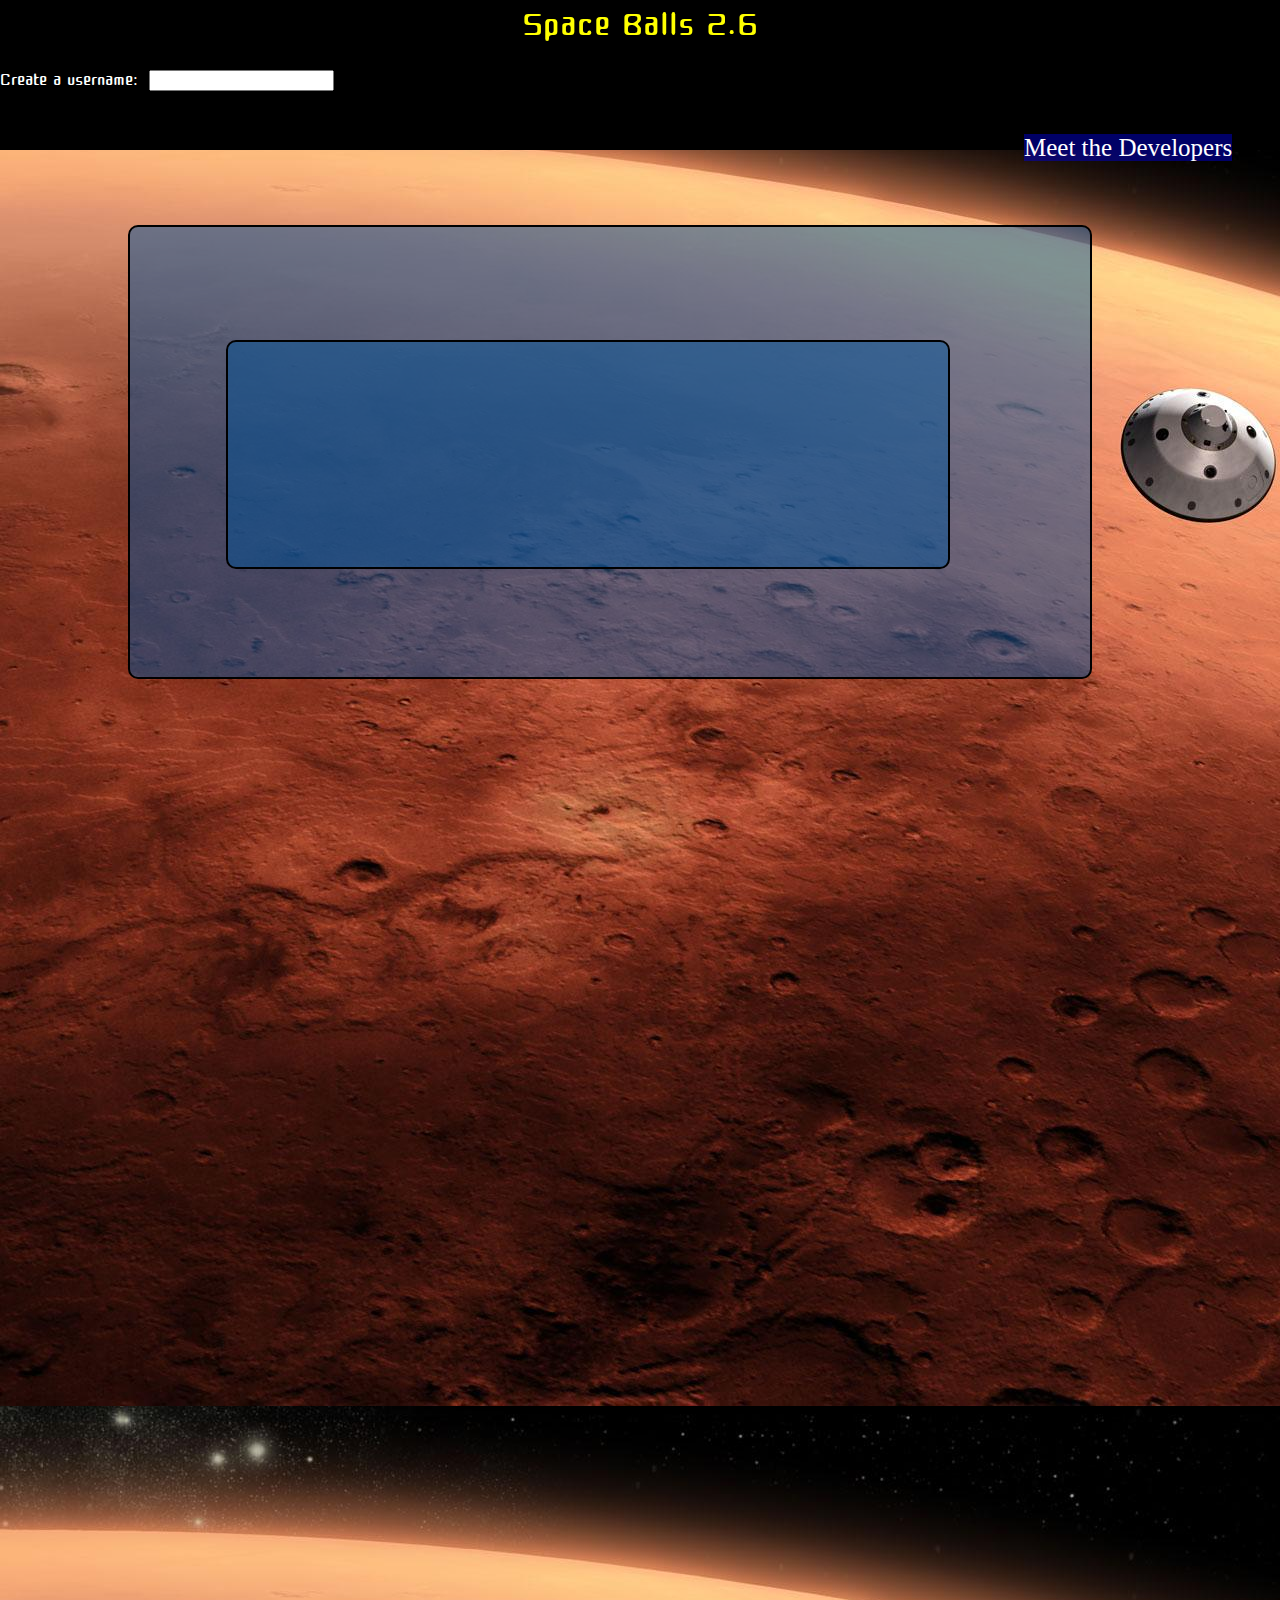
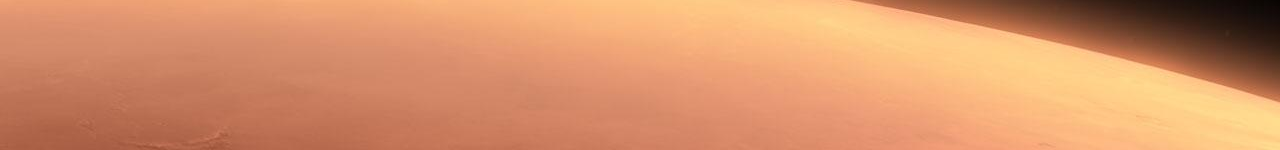
==== index.html @ 41b68b85 "last day!" ====
<!DOCTYPE html>
<html>
<head>
        <link rel="stylesheet" href="css/reset.css">
        <link rel="stylesheet" href="css/style.css">
        <link href="https://fonts.googleapis.com/css?family=Cute+Font" rel="stylesheet">
        <title>Text Adventure Game</title>
</head>
<body id="body">
    <article>
    
        <header id='game'>Space Balls 2.6

        <div class='wrapper'>
            <form id='nameForm'>
                <div class='form-uname'>
                    <lable id='nameLable' for='userName'>Create a username:</lable>
                    <input id='userName' type='text' maxlength='25'></input>
                </div>
            </form>
                 
            <div>
            <p id='result'></p>
            </div>
        </div>         
            
    </header>
    <div class="container" id="img-container">
            <div class="sliding-background" id="sliding"></div>
        </div>
    <nav id="home"><a href=about_us.html>Meet the Developers</a></nav>
    <section id="playbox">
        <p id="playbox"></p>
        <p id="radioChoice"></p>
        <div id="startbutton"></div>
        <form>
        </form>
    </section>
    </article>
    <script src="js/app.js"></script>
</body>
</html>
---- css/style.css ----
#game {
  text-align: center;
  background-color:black;
  color:yellow;
  font-size: 50px;
  }
#nameLable {
  text-align: center;
  background-color:black;
  color:white;
  font-size: 25px;
}
  .wrapper {
    background-color:black;
    text-align: left;
    height: 100px;
  }

  body {
    font-family: 'Cute Font', cursive;
    font-size: 25px;
    color: whitesmoke;
  }

  button {
    font-family: 'Cute Font', cursive;
    font-size: 25px;
    background-color: hsla(46, 74%, 52%, 0.5);
    margin-top: 8%;
    margin-right: 10px;
    margin-left:25%;
    max-width: 200px;
  }
  button:hover {
    background-color: hsla(86, 74%, 52%, 0.5);
  }
  .leftButton{
    right:60%;
  }
  .rightButton{
    left:15%;
  }
  #playbox {
    position: absolute;
    top: 25%;
    right: 10%;
    left: 10%;
    height: 50%;
    width: 75%;
    border: 2px solid black;
    border-radius: 10px;
    background-color: hsla(208, 100%, 30%, 0.5);
  }
  #radioChoice {
    position: relative;
    bottom: 50%;
    text-align: center;
  }
  
  #textinsert {
    max-height: 250px;
    min-height: 250px;
    max-width: 700px;
    min-width: 700px;
    position: relative;
    left: 25%;
    overflow: hidden;
    text-align: center;
    font-size: 50px;
  }

  .container {
    overflow: hidden;
  }

  .sliding-background {
    background: url(../img/galaxy1.jpg) repeat-x;
    height: 1600px;
    width: 6000px;
    animation: slide 55s linear infinite;
  }
  
  @keyframes slide{
    0%{
      transform: translate3d(0, 0, 0);
    }
    100%{
      transform: translate3d(-3500px, 0, 0);
    }
  }
  #body{
    font-family: 'Cute Font', cursive;
    font-size: 25px;
    color: whitesmoke;
    background-image: url(../img/mars.jpg);
    width: 100%;
    height:100%;

  }
  .devs{
      position: absolute;
      top: 25%;
      width: 300px;
      height: 400px;
      background-color:rgba(0, 0, 204, .5);
      font-family: 'Amatic SC', cursive;
      color: white;
      text-align: right;
      font-size: 14px;
      transition: transform .2s;
  }
  .devs:hover {
    transform: scale(1.5); 
  }
  .devs h2{
    font-size:20px;
    padding: 10px;
  }
  .devs img{
    display: block;
    margin-left: auto;
    margin-right: auto
  }
  #Richard{
      left:20%;
  }
  #Trae{
      left:45%;
  }
  #Steven{
      top:80%;
      left:30%;
      font-size:12px;
  }
  #Jonathan{
      top:80%;
      left:55%;
  }
  #Raven{
      left:70%;
  }
#home{
    position: absolute;
    width:20%;
    top:15%;
    left:80%;
    font-family: 'Amatic SC', cursive;
    color: white;
    font-size: 25px;
  }
a:link {
  color: white;
  background-color:rgba(0, 0, 204, .5);
  text-decoration: none;
}
a:visited {
    color:black;
    background-color: rgba(255,255,255,0.5);
    text-decoration: none;
}
.devPic{
     width:80%;
}
#Richard img{
  transform: rotate(90deg);
  margin: 10%;
}

.devDescription {
  position: absolute;
  visibility: hidden;
}

.devs:hover .devDescription{
  visibility: visible;
  opacity: 3;
}
.devDescription{
  padding: 8px;
}

.gameMusic {
  background-color: black;
  width: 200px;
  display: flex;
  overflow: visible;
}
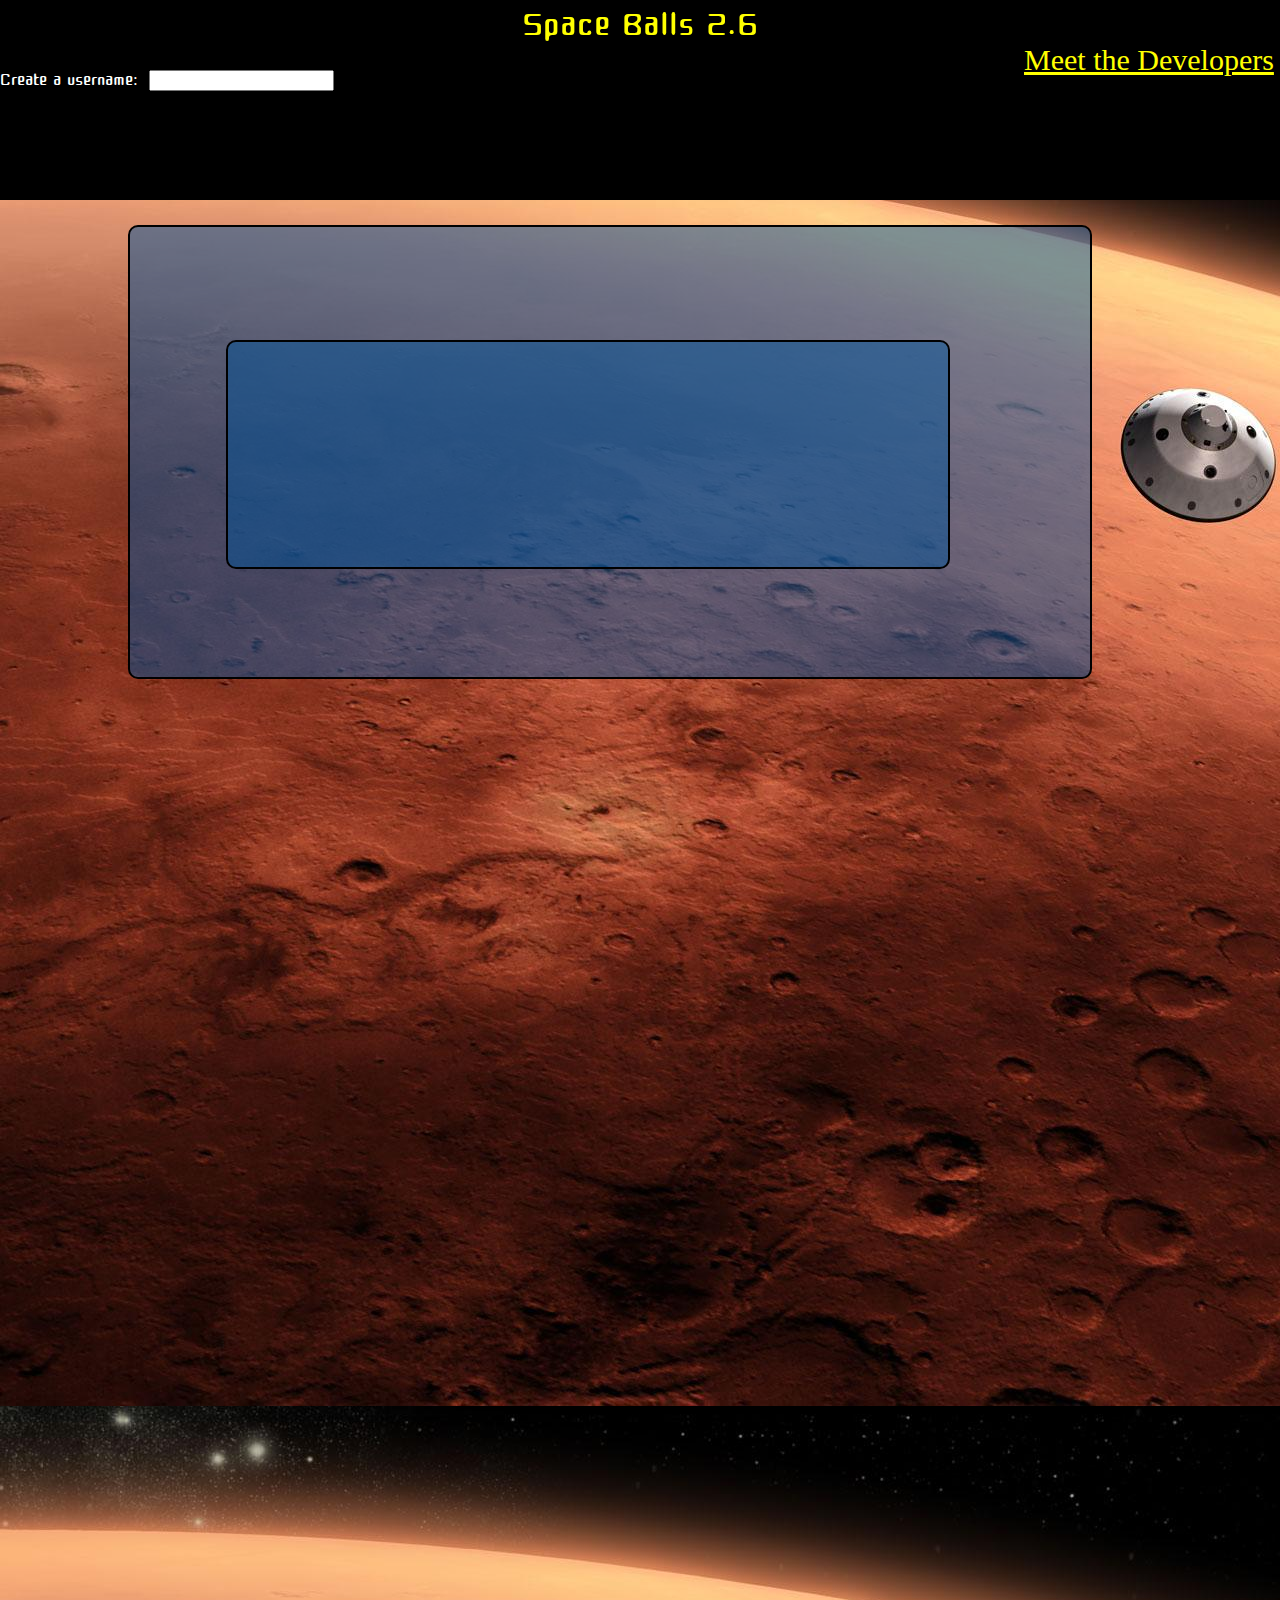
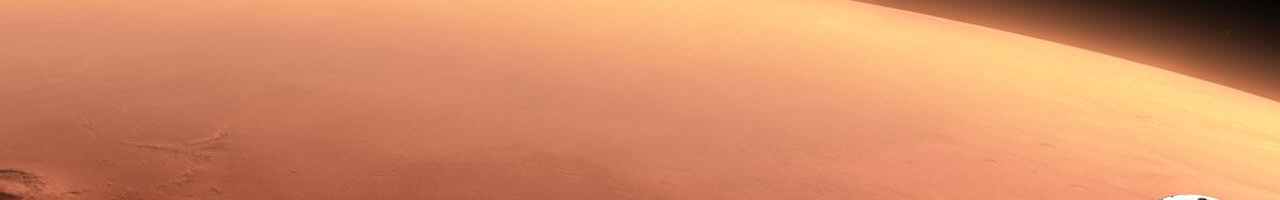
==== commit e4decc6d: "Merge branch 'raven-dev-monday' of https://github.com/201d47-text-adventure/Space-Balls-2.6 into ste" ====
--- a/index.html
+++ b/index.html
@@ -9,7 +9,7 @@
 <body id="body">
     <article>
     
-        <header id='game'>Space Balls 2.6
+        <header>Space Balls 2.6
 
         <div class='wrapper'>
             <form id='nameForm'>
@@ -32,6 +32,7 @@
     <section id="playbox">
         <p id="playbox"></p>
         <p id="radioChoice"></p>
+        <p id="continueButton"></p>
         <div id="startbutton"></div>
         <form>
         </form>
--- a/css/style.css
+++ b/css/style.css
@@ -1,9 +1,11 @@
-#game {
+header {
   text-align: center;
   background-color:black;
   color:yellow;
   font-size: 50px;
+  height: 200px;
   }
+  
 #nameLable {
   text-align: center;
   background-color:black;
@@ -142,21 +144,17 @@
 #home{
     position: absolute;
     width:20%;
-    top:15%;
+    top:5%;
     left:80%;
     font-family: 'Amatic SC', cursive;
-    color: white;
-    font-size: 25px;
+    color:yellow;
+    font-size: 30px;
   }
 a:link {
-  color: white;
-  background-color:rgba(0, 0, 204, .5);
-  text-decoration: none;
+  color: yellow;
 }
 a:visited {
-    color:black;
-    background-color: rgba(255,255,255,0.5);
-    text-decoration: none;
+    color:yellow;
 }
 .devPic{
      width:80%;
@@ -184,4 +182,10 @@
   width: 200px;
   display: flex;
   overflow: visible;
+}
+
+#continueButton {
+  position: relative;
+    bottom: 30%;
+    text-align: center;
 }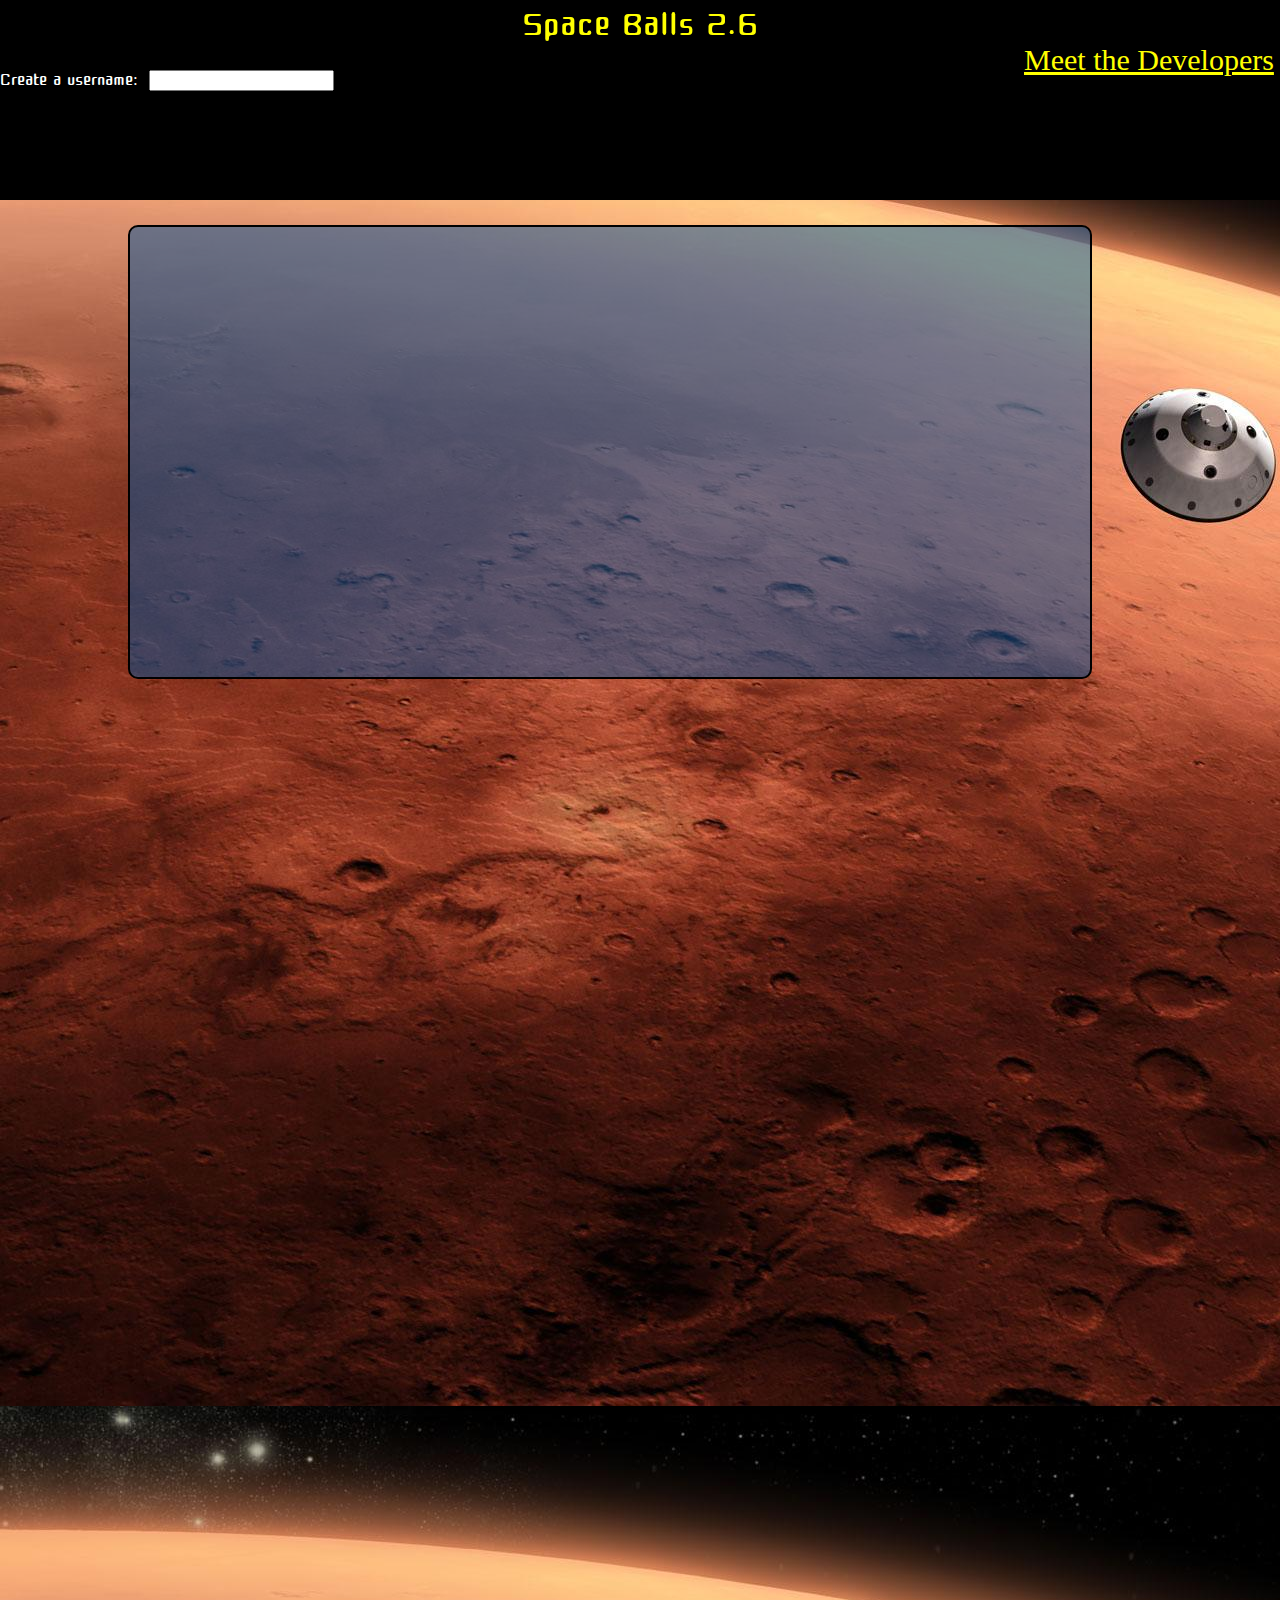
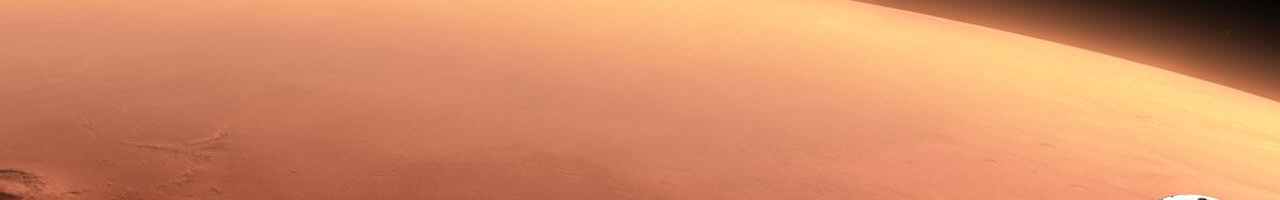
==== commit b5e0a85f: "Merge branch 'raven-dev-monday' of https://github.com/201d47-text-adventure/Space-Balls-2.6 into ric" ====
--- a/index.html
+++ b/index.html
@@ -30,7 +30,7 @@
         </div>
     <nav id="home"><a href=about_us.html>Meet the Developers</a></nav>
     <section id="playbox">
-        <p id="playbox"></p>
+        <p id="textinsert"></p>
         <p id="radioChoice"></p>
         <p id="continueButton"></p>
         <div id="startbutton"></div>
--- a/css/style.css
+++ b/css/style.css
@@ -30,6 +30,7 @@
     background-color: hsla(46, 74%, 52%, 0.5);
     margin-top: 8%;
     margin-right: 10px;
+    position: absolute;
     margin-left:25%;
     max-width: 200px;
   }
@@ -62,13 +63,13 @@
   #textinsert {
     max-height: 250px;
     min-height: 250px;
-    max-width: 700px;
-    min-width: 700px;
+    /* max-width: 800px;
+    min-width: 800px; */
     position: relative;
-    left: 25%;
-    overflow: hidden;
+    /* left: 25%; */
+    overflow: scroll;
     text-align: center;
-    font-size: 50px;
+    font-size: 40px;
   }
 
   .container {
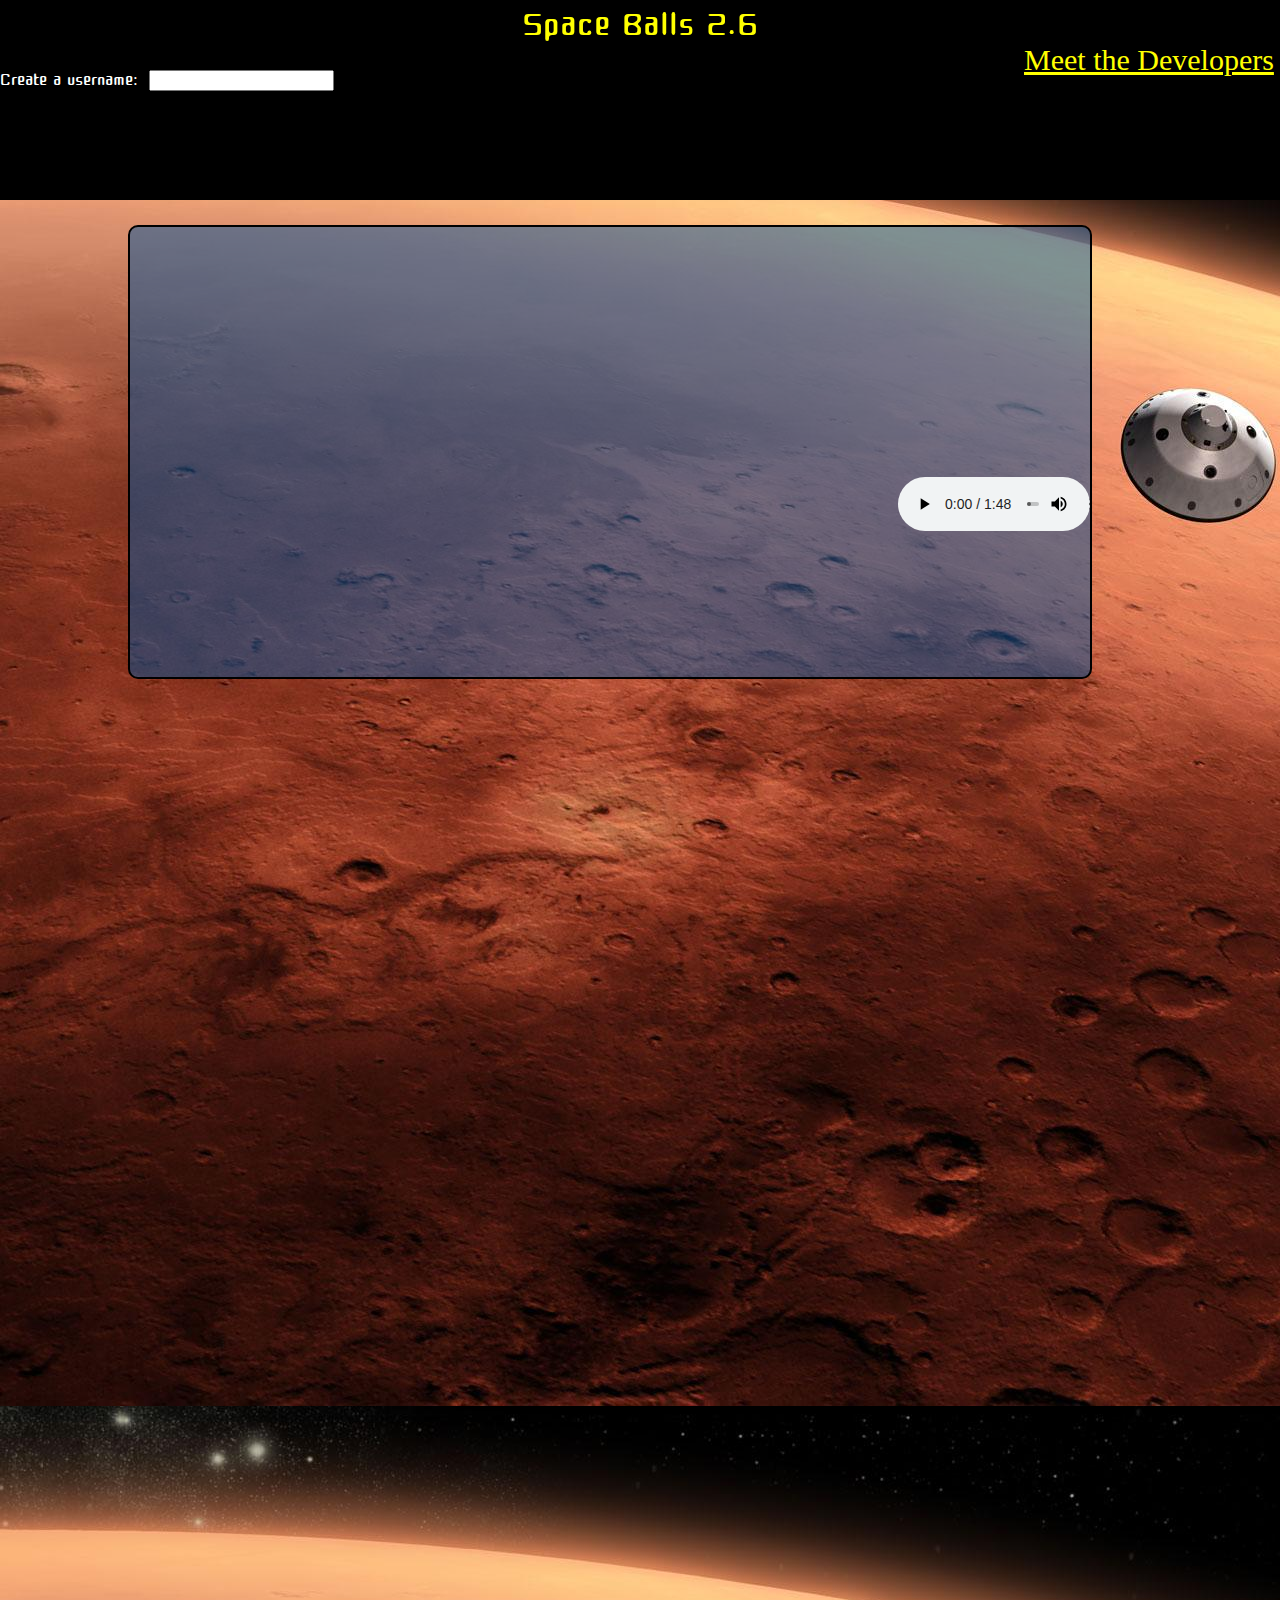
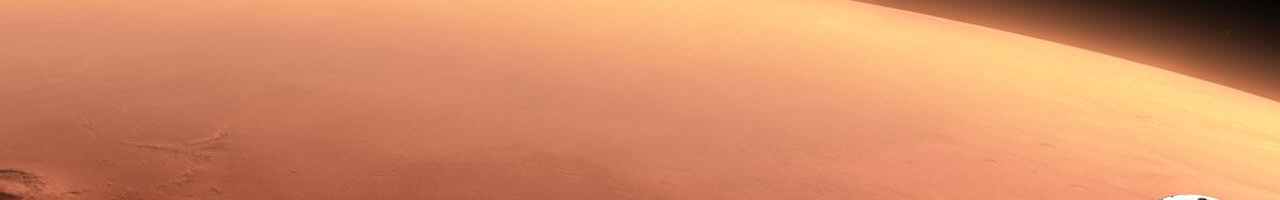
==== commit 2907398c: "Adding audio to the game" ====
--- a/index.html
+++ b/index.html
@@ -36,6 +36,7 @@
         <div id="startbutton"></div>
         <form>
         </form>
+        <audio controls src="img/2001 A Space Odyssey Theme song.mp3"></audio>
     </section>
     </article>
     <script src="js/app.js"></script>
--- a/css/style.css
+++ b/css/style.css
@@ -29,9 +29,9 @@
     font-size: 25px;
     background-color: hsla(46, 74%, 52%, 0.5);
     margin-top: 8%;
+    margin-left:5%;
     margin-right: 10px;
     position: absolute;
-    margin-left:25%;
     max-width: 200px;
   }
   button:hover {
@@ -63,10 +63,7 @@
   #textinsert {
     max-height: 250px;
     min-height: 250px;
-    /* max-width: 800px;
-    min-width: 800px; */
     position: relative;
-    /* left: 25%; */
     overflow: scroll;
     text-align: center;
     font-size: 40px;
@@ -178,15 +175,9 @@
   padding: 8px;
 }
 
-.gameMusic {
-  background-color: black;
-  width: 200px;
-  display: flex;
-  overflow: visible;
+audio{
+  display: block;
+  margin-left: 80%;
+  width: 20%;
 }
 
-#continueButton {
-  position: relative;
-    bottom: 30%;
-    text-align: center;
-}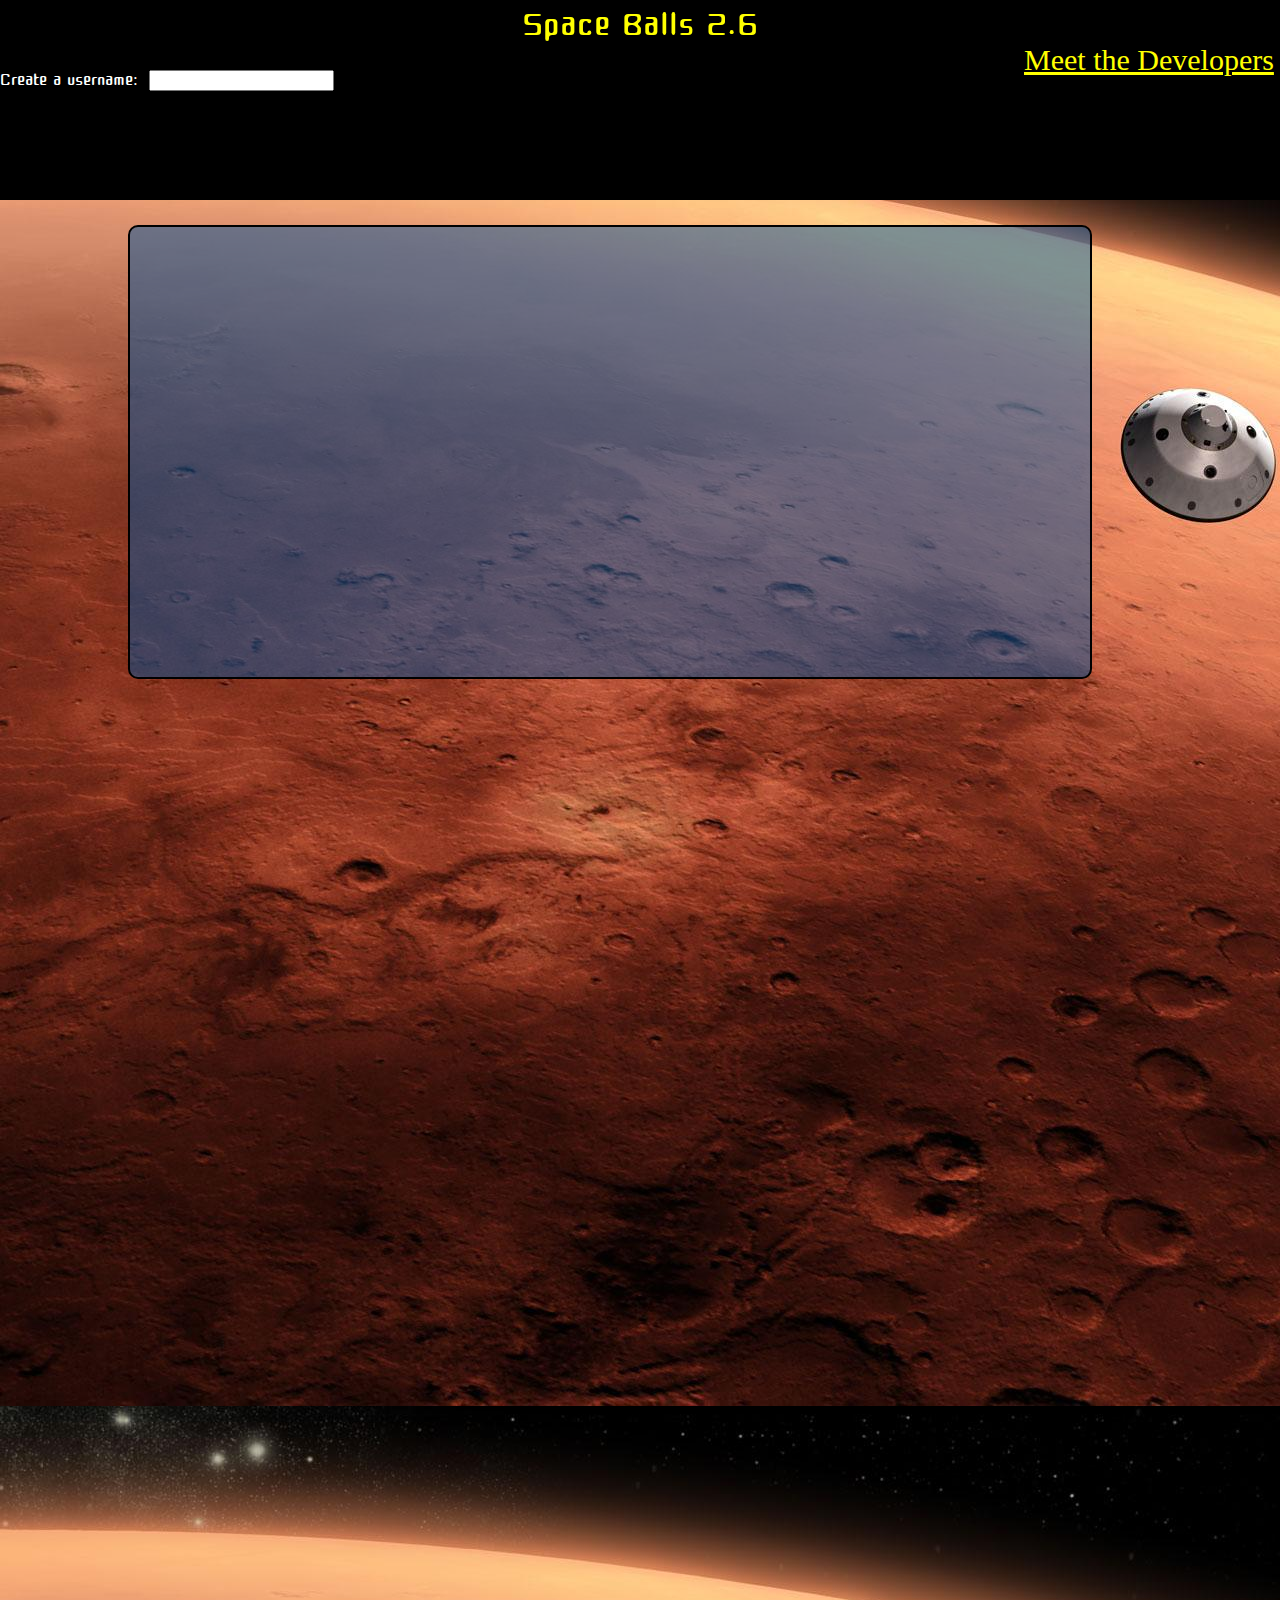
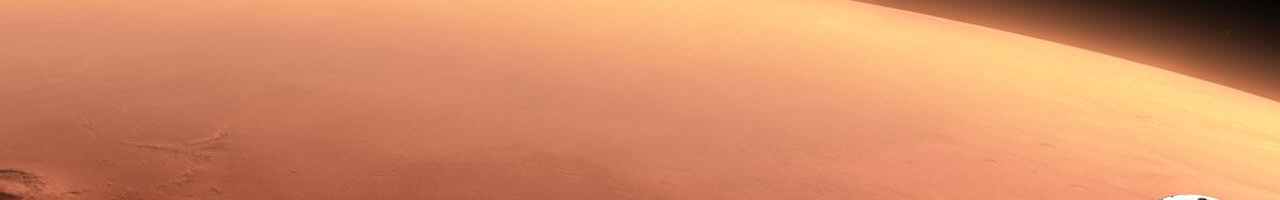
==== commit 61fed730: "added game over function, html file, and seperate CSS file for it." ====
--- a/index.html
+++ b/index.html
@@ -33,10 +33,10 @@
         <p id="textinsert"></p>
         <p id="radioChoice"></p>
         <p id="continueButton"></p>
+        <a id="gameOverButton" href=gameOver.html></a>
         <div id="startbutton"></div>
         <form>
         </form>
-        <audio controls src="img/2001 A Space Odyssey Theme song.mp3"></audio>
     </section>
     </article>
     <script src="js/app.js"></script>
--- a/css/style.css
+++ b/css/style.css
@@ -29,9 +29,9 @@
     font-size: 25px;
     background-color: hsla(46, 74%, 52%, 0.5);
     margin-top: 8%;
-    margin-left:5%;
     margin-right: 10px;
     position: absolute;
+    margin-left:25%;
     max-width: 200px;
   }
   button:hover {
@@ -63,7 +63,10 @@
   #textinsert {
     max-height: 250px;
     min-height: 250px;
+    /* max-width: 800px;
+    min-width: 800px; */
     position: relative;
+    /* left: 25%; */
     overflow: scroll;
     text-align: center;
     font-size: 40px;
@@ -175,9 +178,25 @@
   padding: 8px;
 }
 
-audio{
-  display: block;
-  margin-left: 80%;
-  width: 20%;
-}
-
+.gameMusic {
+  background-color: black;
+  width: 200px;
+  display: flex;
+  overflow: visible;
+}
+
+#continueButton {
+  position: relative;
+    bottom: 30%;
+    text-align: center;
+}
+
+#gameOverScreen {
+  font-family: fantasy;
+}
+
+.gameOverButton {
+  position: relative;
+    bottom: 30%;
+    text-align: center;
+}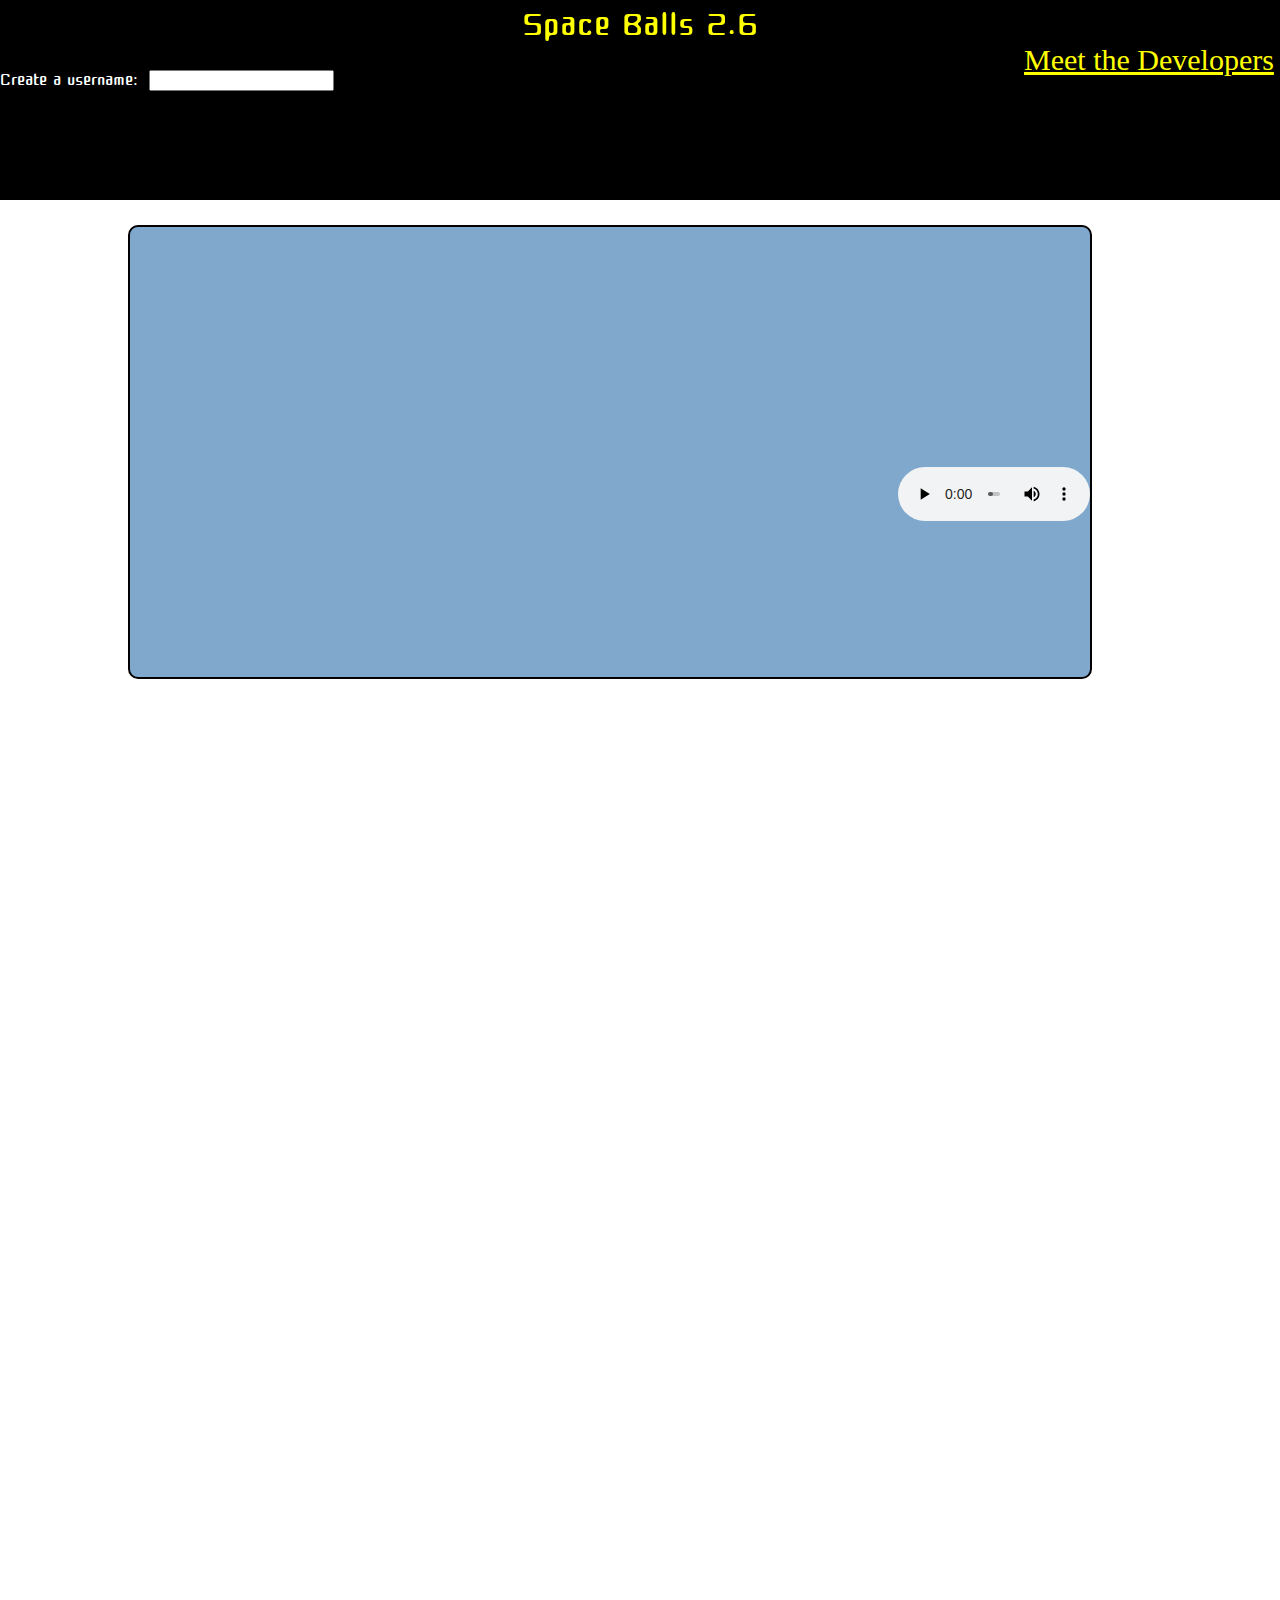
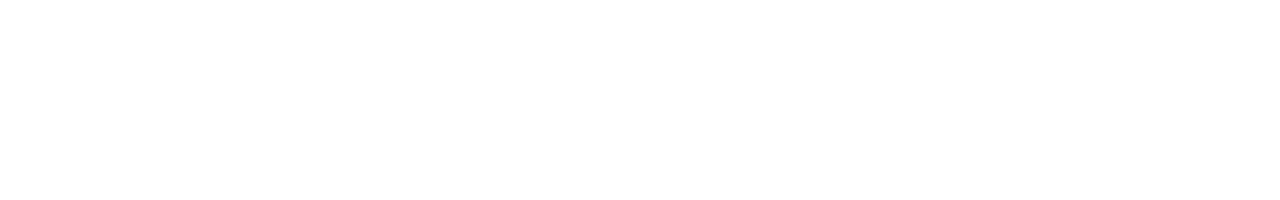
==== commit 1567ab3f: "pulling from dev" ====
--- a/index.html
+++ b/index.html
@@ -37,6 +37,7 @@
         <div id="startbutton"></div>
         <form>
         </form>
+        <audio controls src="img/2001 A Space Odyssey Theme song.mp3"></audio>
     </section>
     </article>
     <script src="js/app.js"></script>
--- a/css/style.css
+++ b/css/style.css
@@ -29,19 +29,21 @@
     font-size: 25px;
     background-color: hsla(46, 74%, 52%, 0.5);
     margin-top: 8%;
+    margin-left:5%;
     margin-right: 10px;
     position: absolute;
-    margin-left:25%;
     max-width: 200px;
   }
   button:hover {
     background-color: hsla(86, 74%, 52%, 0.5);
   }
   .leftButton{
-    right:60%;
+    right:20%;
+    margin-top:20%;
   }
   .rightButton{
     left:15%;
+    margin-top: 20%;
   }
   #playbox {
     position: absolute;
@@ -61,15 +63,9 @@
   }
   
   #textinsert {
-    max-height: 250px;
-    min-height: 250px;
-    /* max-width: 800px;
-    min-width: 800px; */
     position: relative;
-    /* left: 25%; */
-    overflow: scroll;
     text-align: center;
-    font-size: 40px;
+    font-size: 50px;
   }
 
   .container {
@@ -91,7 +87,7 @@
       transform: translate3d(-3500px, 0, 0);
     }
   }
-  #body{
+  .mars{
     font-family: 'Cute Font', cursive;
     font-size: 25px;
     color: whitesmoke;
@@ -178,11 +174,11 @@
   padding: 8px;
 }
 
-.gameMusic {
-  background-color: black;
-  width: 200px;
-  display: flex;
-  overflow: visible;
+audio{
+  display: block;
+  margin-left: 80%;
+  width: 20%;
+  margin-top: 25%;
 }
 
 #continueButton {
@@ -199,4 +195,4 @@
   position: relative;
     bottom: 30%;
     text-align: center;
-}+}
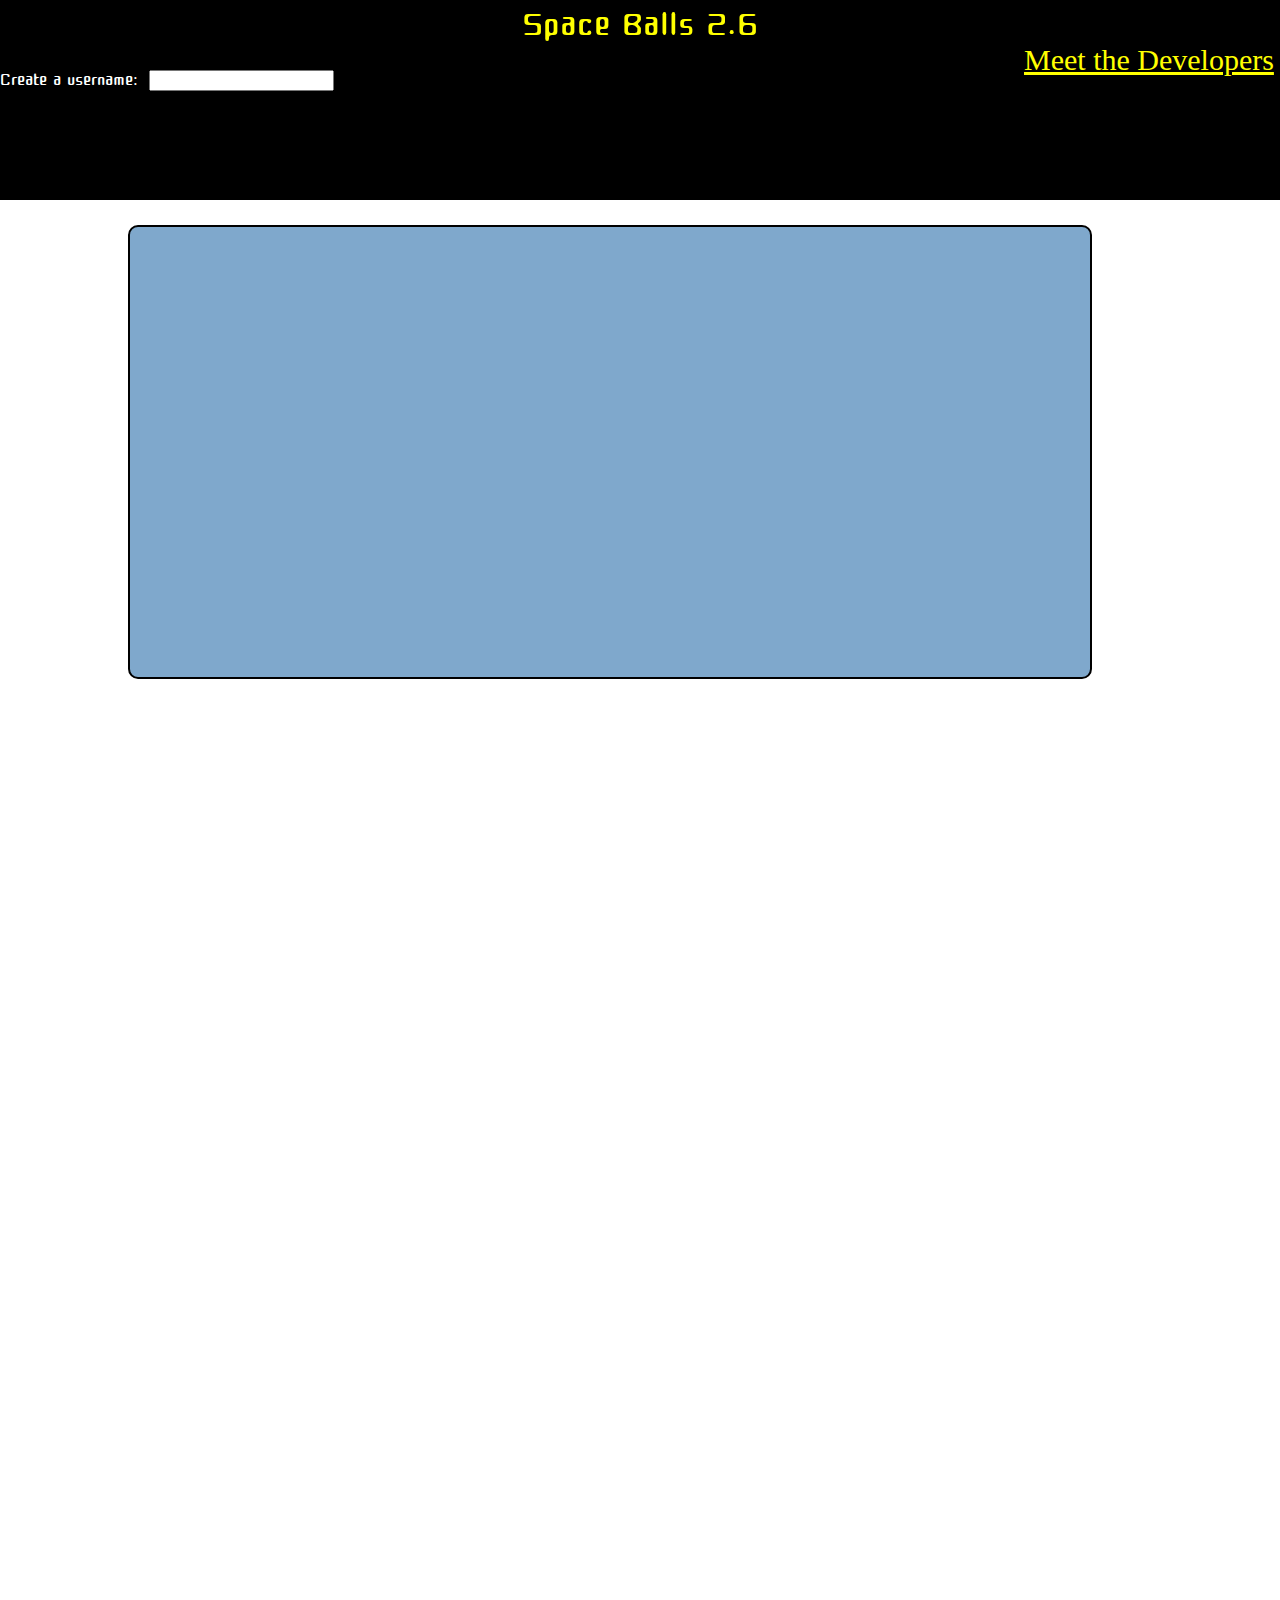
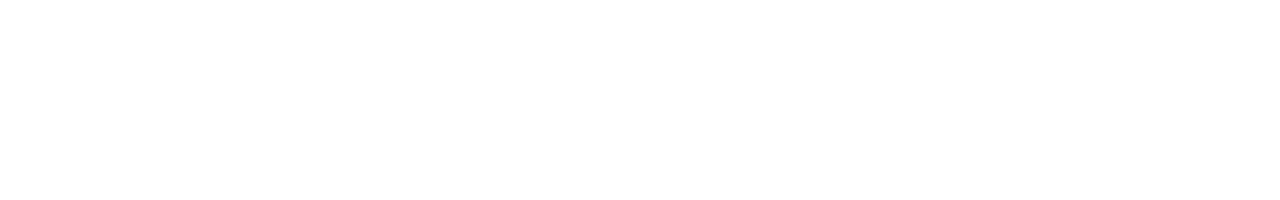
==== commit 4b17078d: "last hope" ====
--- a/index.html
+++ b/index.html
@@ -37,9 +37,8 @@
         <div id="startbutton"></div>
         <form>
         </form>
-        <audio controls src="img/2001 A Space Odyssey Theme song.mp3"></audio>
     </section>
     </article>
     <script src="js/app.js"></script>
 </body>
-</html>
+</html>--- a/css/style.css
+++ b/css/style.css
@@ -55,6 +55,7 @@
     border: 2px solid black;
     border-radius: 10px;
     background-color: hsla(208, 100%, 30%, 0.5);
+    /* background: url(../img/hud.jpg); */
   }
   #radioChoice {
     position: relative;
@@ -174,11 +175,11 @@
   padding: 8px;
 }
 
-audio{
-  display: block;
-  margin-left: 80%;
-  width: 20%;
-  margin-top: 25%;
+.gameMusic {
+  background-color: black;
+  width: 200px;
+  display: flex;
+  overflow: visible;
 }
 
 #continueButton {
@@ -195,4 +196,4 @@
   position: relative;
     bottom: 30%;
     text-align: center;
-}
+}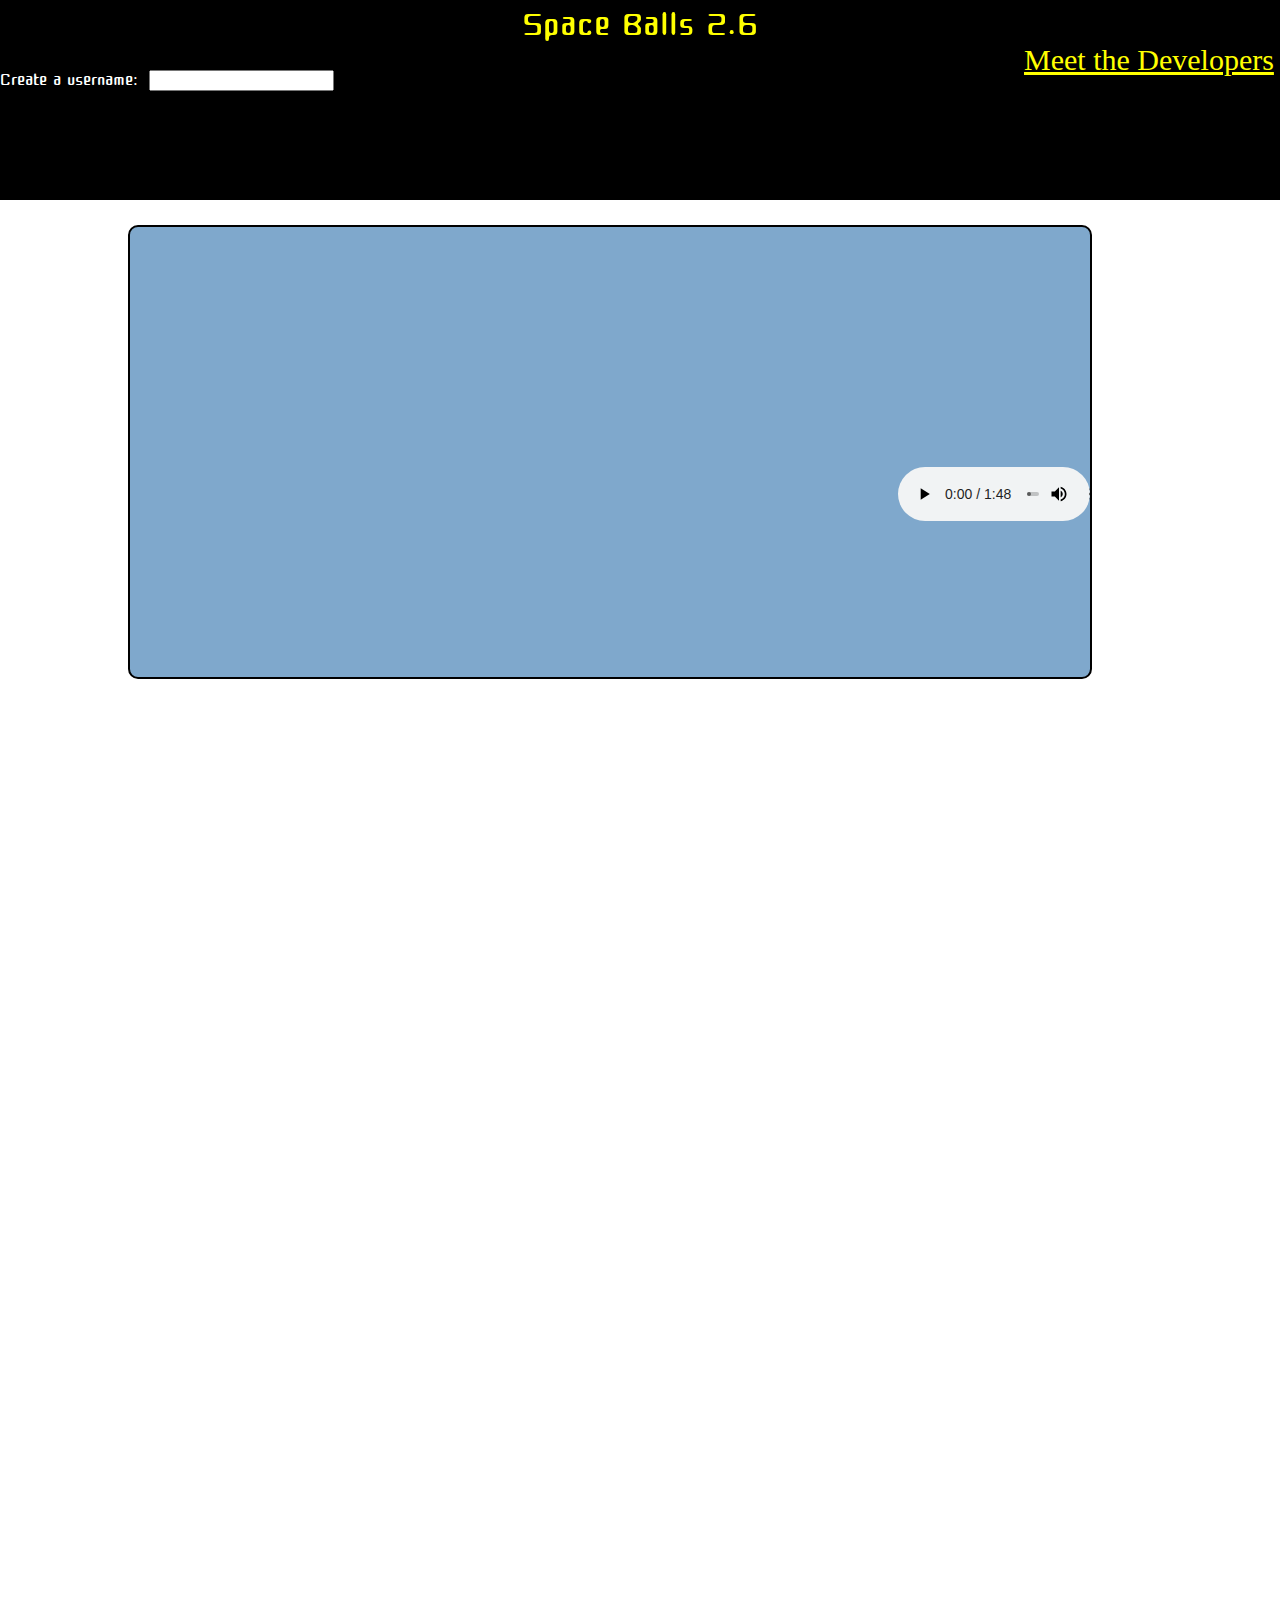
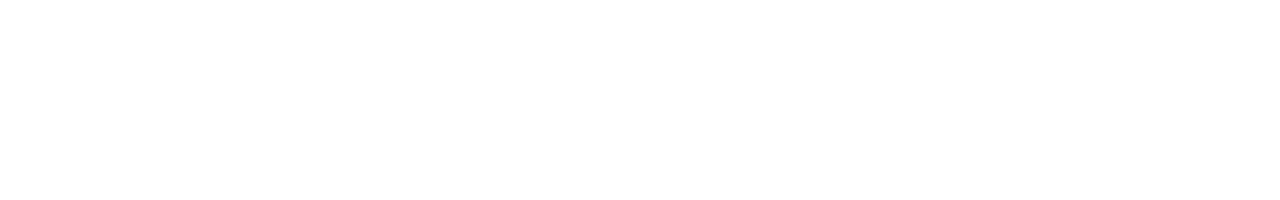
==== commit 12e80905: "Merge pull request #73 from 201d47-text-adventure/richard" ====
--- a/index.html
+++ b/index.html
@@ -37,6 +37,7 @@
         <div id="startbutton"></div>
         <form>
         </form>
+        <audio controls src="img/2001 A Space Odyssey Theme song.mp3"></audio>
     </section>
     </article>
     <script src="js/app.js"></script>
--- a/css/style.css
+++ b/css/style.css
@@ -55,7 +55,6 @@
     border: 2px solid black;
     border-radius: 10px;
     background-color: hsla(208, 100%, 30%, 0.5);
-    /* background: url(../img/hud.jpg); */
   }
   #radioChoice {
     position: relative;
@@ -175,11 +174,11 @@
   padding: 8px;
 }
 
-.gameMusic {
-  background-color: black;
-  width: 200px;
-  display: flex;
-  overflow: visible;
+audio{
+  display: block;
+  margin-left: 80%;
+  width: 20%;
+  margin-top: 25%;
 }
 
 #continueButton {
